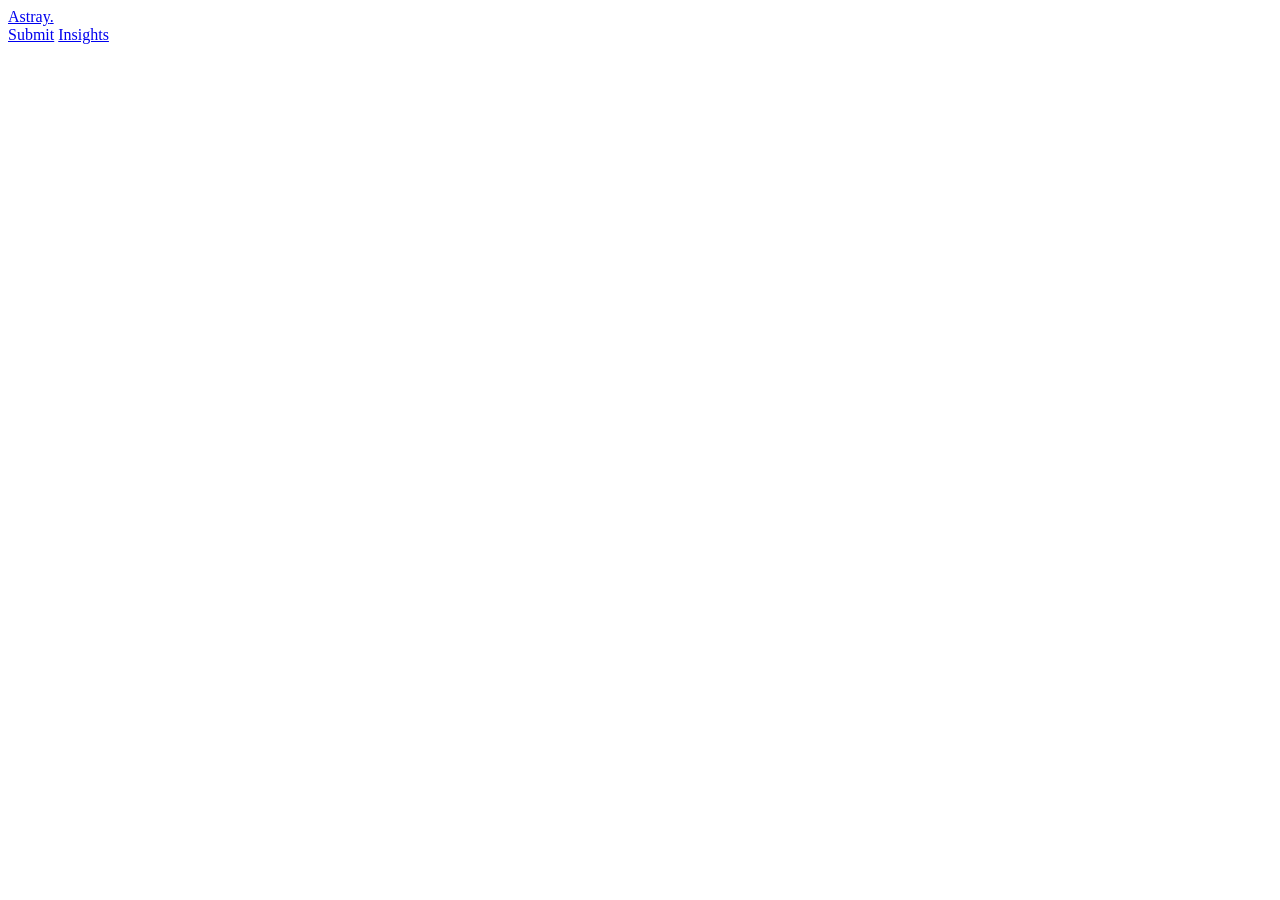
==== web/index.html @ 02a55ec3 "feat: grounded chat, the frontend, and the latency fix — Astray end to end Checkpoints 3-5. The prod" ====
<!doctype html>
<html lang="en">
<head>
<meta charset="utf-8">
<meta name="viewport" content="width=device-width, initial-scale=1">
<title>Astray — find where your reasoning went astray</title>
<link rel="stylesheet" href="/style.css">
<script defer src="/app.js"></script>
</head>
<body>
<header>
  <a class="brand" href="#/">Astray<span class="dot">.</span></a>
  <nav>
    <a href="#/" data-nav="submit">Submit</a>
    <a href="#/insights" data-nav="insights">Insights</a>
  </nav>
</header>

<main id="view"></main>

<!-- ---------------------------------------------------------------- SUBMIT -->
<template id="tpl-submit">
  <section class="pane narrow">
    <h1>Where did it go wrong?</h1>
    <p class="lede">Give us the problem and your own attempt — mistakes included.
      Astray finds the exact step your reasoning left the correct path, then animates that moment.</p>

    <div class="tabs">
      <button class="tab is-active" data-tab="typed">Type it</button>
      <button class="tab" data-tab="photo">Photograph it</button>
    </div>

    <form id="form-typed" class="tabpanel">
      <label>Problem
        <input name="problem" required placeholder="Expand and simplify (x + 5)^2" autocomplete="off">
      </label>
      <label>Your working — one step per line
        <textarea name="work" rows="6" placeholder="(x+5)^2&#10;= x^2 + 25"></textarea>
      </label>
      <button class="primary" type="submit">Diagnose my work</button>
    </form>

    <form id="form-photo" class="tabpanel hidden">
      <label>Problem
        <input name="problem" required placeholder="Expand and simplify (x + 5)^2" autocomplete="off">
      </label>
      <label class="drop" id="drop">
        <input type="file" name="file" accept="image/*" hidden>
        <span>Drop a photo of your handwritten work, or click to choose</span>
      </label>
      <div id="review" class="hidden">
        <h3>Check the transcription</h3>
        <p class="hint">We read your photo as the lines below. Fix anything we got wrong —
          this is what gets diagnosed, so it has to be what you actually wrote.</p>
        <div id="review-lines"></div>
        <button class="primary" id="confirm-btn" type="button">This is my work — diagnose it</button>
      </div>
    </form>
    <p class="err" id="submit-err"></p>
  </section>
</template>

<!-- --------------------------------------------------------------- SESSION -->
<template id="tpl-session">
  <section class="pane">
    <div id="diagnosis" class="card diagnosis pending">
      <div class="spinner"></div>
      <p class="muted">Reading your working…</p>
    </div>

    <div class="theater">
      <div class="stage">
        <div id="player-wrap" class="player empty">
          <div class="pipeline" id="pipeline">
            <ol id="stage-list"></ol>
          </div>
        </div>
        <div id="rail" class="rail"></div>
      </div>

      <aside class="chat">
        <h3>Ask about it</h3>
        <div id="messages" class="messages"></div>
        <form id="chat-form">
          <input id="chat-input" placeholder="Why doesn't that work?" autocomplete="off" disabled>
          <button class="primary" type="submit" disabled>Send</button>
        </form>
        <p class="hint" id="chat-hint">Chat opens as soon as the diagnosis lands — you don't
          have to wait for the animation.</p>
      </aside>
    </div>
  </section>
</template>

<!-- -------------------------------------------------------------- INSIGHTS -->
<template id="tpl-insights">
  <section class="pane narrow">
    <h1>What people get wrong</h1>
    <p class="lede">Every diagnosis is canonicalised onto a shared misconception, so the same
      error made with different letters counts once. Nothing here identifies anyone.</p>
    <h2>Your patterns</h2>
    <div id="history"></div>
    <h2>Across everyone</h2>
    <div id="frequency"></div>
  </section>
</template>
</body>
</html>
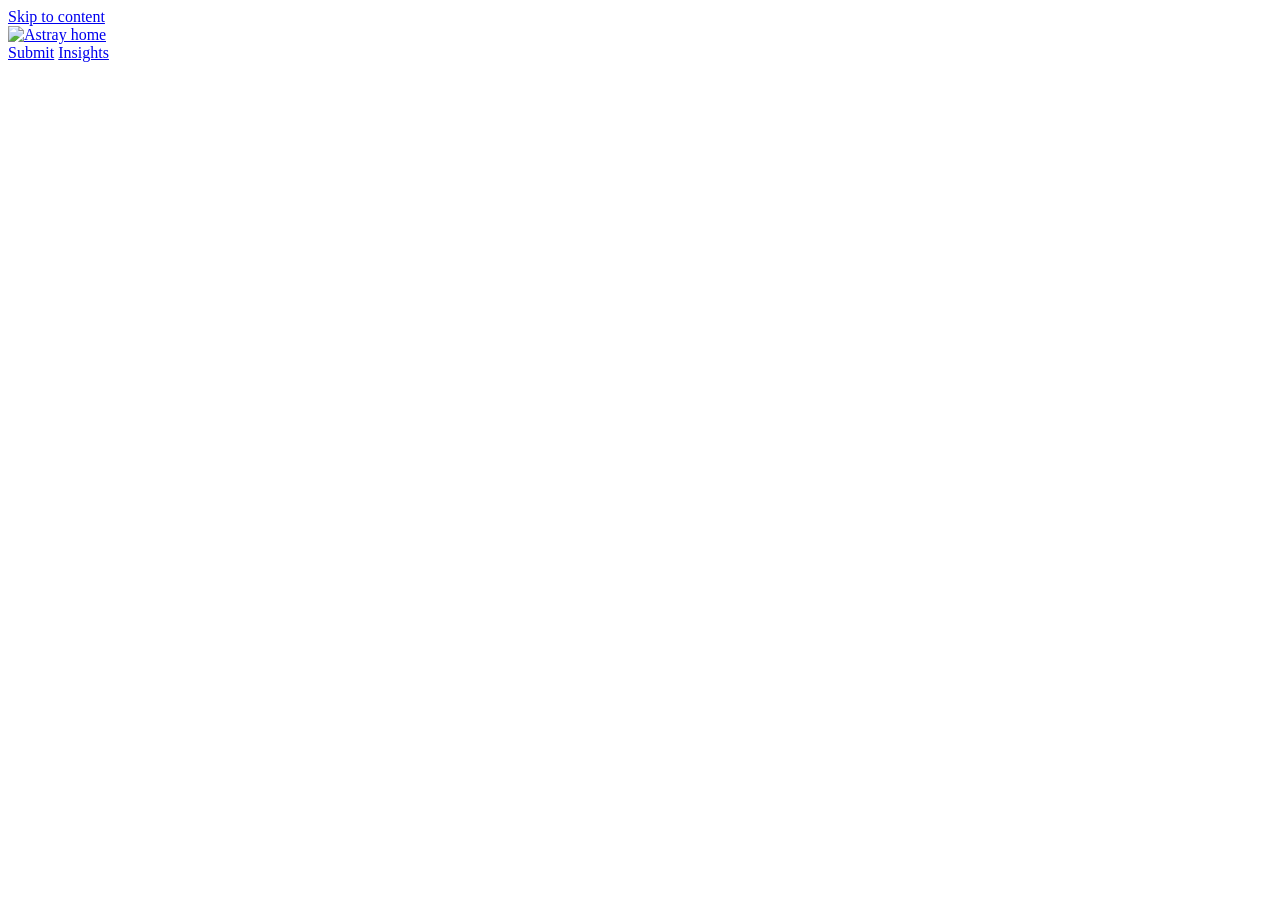
==== commit a9edbf90: "feat(web): design pass, brand assets, and demo notes The frontend worked but read as a default build" ====
--- a/web/index.html
+++ b/web/index.html
@@ -4,88 +4,136 @@
 <meta charset="utf-8">
 <meta name="viewport" content="width=device-width, initial-scale=1">
 <title>Astray — find where your reasoning went astray</title>
+<link rel="icon" href="/astray-mark.svg" type="image/svg+xml">
 <link rel="stylesheet" href="/style.css">
 <script defer src="/app.js"></script>
 </head>
 <body>
-<header>
-  <a class="brand" href="#/">Astray<span class="dot">.</span></a>
-  <nav>
+<a class="skip" href="#view">Skip to content</a>
+
+<header class="topbar">
+  <a class="brand" href="#/"><img src="/astray-wordmark.svg" alt="Astray home" width="86" height="26"></a>
+  <nav class="nav" aria-label="Sections">
     <a href="#/" data-nav="submit">Submit</a>
     <a href="#/insights" data-nav="insights">Insights</a>
   </nav>
 </header>
 
-<main id="view"></main>
+<main id="view" tabindex="-1"></main>
 
 <!-- ---------------------------------------------------------------- SUBMIT -->
 <template id="tpl-submit">
-  <section class="pane narrow">
-    <h1>Where did it go wrong?</h1>
-    <p class="lede">Give us the problem and your own attempt — mistakes included.
-      Astray finds the exact step your reasoning left the correct path, then animates that moment.</p>
-
-    <div class="tabs">
-      <button class="tab is-active" data-tab="typed">Type it</button>
-      <button class="tab" data-tab="photo">Photograph it</button>
+  <section class="pane pane-narrow">
+    <div class="hero">
+      <p class="eyebrow">Misconception tutor</p>
+      <h1 class="display">Where did it go wrong?</h1>
+      <p class="lede">Give Astray the problem and your own attempt — mistakes included. It finds
+        the exact step your reasoning left the correct path, names the false rule behind it, and
+        animates that moment.</p>
     </div>
 
-    <form id="form-typed" class="tabpanel">
-      <label>Problem
-        <input name="problem" required placeholder="Expand and simplify (x + 5)^2" autocomplete="off">
-      </label>
-      <label>Your working — one step per line
-        <textarea name="work" rows="6" placeholder="(x+5)^2&#10;= x^2 + 25"></textarea>
-      </label>
-      <button class="primary" type="submit">Diagnose my work</button>
-    </form>
+    <div class="panel">
+      <div class="tabs" role="tablist" aria-label="How to send your work">
+        <button class="tab is-active" role="tab" id="tab-typed" aria-selected="true"
+                aria-controls="form-typed" data-tab="typed" type="button">Type it</button>
+        <button class="tab" role="tab" id="tab-photo" aria-selected="false" tabindex="-1"
+                aria-controls="form-photo" data-tab="photo" type="button">Photograph it</button>
+      </div>
 
-    <form id="form-photo" class="tabpanel hidden">
-      <label>Problem
-        <input name="problem" required placeholder="Expand and simplify (x + 5)^2" autocomplete="off">
-      </label>
-      <label class="drop" id="drop">
-        <input type="file" name="file" accept="image/*" hidden>
-        <span>Drop a photo of your handwritten work, or click to choose</span>
-      </label>
-      <div id="review" class="hidden">
-        <h3>Check the transcription</h3>
-        <p class="hint">We read your photo as the lines below. Fix anything we got wrong —
-          this is what gets diagnosed, so it has to be what you actually wrote.</p>
-        <div id="review-lines"></div>
-        <button class="primary" id="confirm-btn" type="button">This is my work — diagnose it</button>
-      </div>
-    </form>
-    <p class="err" id="submit-err"></p>
+      <form id="form-typed" class="tabpanel" role="tabpanel" aria-labelledby="tab-typed">
+        <div class="field">
+          <label class="field-label" for="typed-problem">Problem</label>
+          <input id="typed-problem" name="problem" class="mono" required
+                 placeholder="Expand and simplify (x + 5)^2" autocomplete="off">
+        </div>
+        <div class="field">
+          <label class="field-label" for="typed-work">Your working</label>
+          <p class="field-hint" id="typed-work-hint">One step per line, exactly as you wrote it.</p>
+          <textarea id="typed-work" name="work" class="mono" rows="6"
+                    aria-describedby="typed-work-hint" placeholder="(x+5)^2&#10;= x^2 + 25"></textarea>
+        </div>
+        <button class="btn btn-primary" type="submit">Diagnose my work</button>
+      </form>
+
+      <form id="form-photo" class="tabpanel hidden" role="tabpanel" aria-labelledby="tab-photo">
+        <div class="field">
+          <label class="field-label" for="photo-problem">Problem</label>
+          <input id="photo-problem" name="problem" class="mono" required
+                 placeholder="Expand and simplify (x + 5)^2" autocomplete="off">
+        </div>
+        <div class="field">
+          <label class="field-label" for="photo-file">Your working</label>
+          <input type="file" id="photo-file" name="file" accept="image/*" class="sr-only">
+          <label class="drop" id="drop" for="photo-file">
+            <span class="drop-icon" aria-hidden="true">
+              <svg viewBox="0 0 24 24" width="22" height="22" fill="none" stroke="currentColor"
+                   stroke-width="1.5" stroke-linecap="round" stroke-linejoin="round">
+                <rect x="3" y="4" width="18" height="16" rx="2.5"></rect>
+                <path d="M3 15.5l4.5-4a2 2 0 0 1 2.7 0L16 17"></path>
+                <circle cx="15.5" cy="9" r="1.6"></circle>
+              </svg>
+            </span>
+            <span class="drop-text" id="drop-text">Drop a photo of your handwritten work,
+              or choose a file</span>
+            <span class="drop-sub">JPG, PNG or HEIC</span>
+          </label>
+        </div>
+
+        <div id="review" class="review hidden">
+          <h2 class="panel-title">Check the transcription</h2>
+          <p class="field-hint">Astray read your photo as the lines below. Fix anything it got
+            wrong — this is what gets diagnosed, so it has to be what you actually wrote.</p>
+          <div id="review-lines" class="review-lines"></div>
+          <button class="btn btn-primary" id="confirm-btn" type="button">Diagnose this work</button>
+        </div>
+      </form>
+
+      <p class="err" id="submit-err" role="alert"></p>
+    </div>
   </section>
 </template>
 
 <!-- --------------------------------------------------------------- SESSION -->
 <template id="tpl-session">
   <section class="pane">
-    <div id="diagnosis" class="card diagnosis pending">
-      <div class="spinner"></div>
-      <p class="muted">Reading your working…</p>
+    <div id="diagnosis" class="panel diagnosis is-pending">
+      <span class="spinner" aria-hidden="true"></span>
+      <p class="ink-2">Reading your working…</p>
     </div>
 
-    <div class="theater">
+    <div class="theatre">
       <div class="stage">
-        <div id="player-wrap" class="player empty">
-          <div class="pipeline" id="pipeline">
-            <ol id="stage-list"></ol>
+        <div id="player-wrap" class="player is-empty">
+          <div class="pipeline" id="pipeline" role="status">
+            <p class="eyebrow"><img class="eyebrow-mark" src="/astray-mark.svg" alt="" width="14" height="14">Building your animation</p>
+            <ol id="stage-list" class="stages"></ol>
           </div>
         </div>
-        <div id="rail" class="rail"></div>
+        <div class="rail-wrap">
+          <div id="rail" class="rail" role="group" aria-label="Moments in the animation"></div>
+        </div>
       </div>
 
-      <aside class="chat">
-        <h3>Ask about it</h3>
-        <div id="messages" class="messages"></div>
-        <form id="chat-form">
+      <aside class="panel chat" aria-labelledby="chat-title">
+        <h2 class="panel-title" id="chat-title">Ask about it</h2>
+        <div id="messages" class="messages" role="log" aria-live="polite" aria-label="Conversation"></div>
+        <div id="chat-empty" class="chat-empty">
+          <p class="chat-empty-title">Answers point at the animation</p>
+          <p class="field-hint">Every reply cites the moment it is talking about, so you can jump
+            straight there.</p>
+          <div class="suggestions" id="suggestions"></div>
+        </div>
+        <form id="chat-form" class="composer">
+          <label class="sr-only" for="chat-input">Ask a question about your mistake</label>
           <input id="chat-input" placeholder="Why doesn't that work?" autocomplete="off" disabled>
-          <button class="primary" type="submit" disabled>Send</button>
+          <button class="btn btn-primary btn-send" type="submit" disabled aria-label="Send question">
+            <svg viewBox="0 0 24 24" width="17" height="17" fill="none" stroke="currentColor"
+                 stroke-width="2" stroke-linecap="round" stroke-linejoin="round" aria-hidden="true">
+              <path d="M5 12h13M12 5l7 7-7 7"></path>
+            </svg>
+          </button>
         </form>
-        <p class="hint" id="chat-hint">Chat opens as soon as the diagnosis lands — you don't
+        <p class="field-hint" id="chat-hint">Chat opens as soon as the diagnosis lands — you don't
           have to wait for the animation.</p>
       </aside>
     </div>
@@ -94,14 +142,23 @@
 
 <!-- -------------------------------------------------------------- INSIGHTS -->
 <template id="tpl-insights">
-  <section class="pane narrow">
-    <h1>What people get wrong</h1>
-    <p class="lede">Every diagnosis is canonicalised onto a shared misconception, so the same
-      error made with different letters counts once. Nothing here identifies anyone.</p>
-    <h2>Your patterns</h2>
-    <div id="history"></div>
-    <h2>Across everyone</h2>
-    <div id="frequency"></div>
+  <section class="pane pane-narrow">
+    <div class="hero">
+      <p class="eyebrow">Insights</p>
+      <h1 class="display">What people get wrong</h1>
+      <p class="lede">Every diagnosis is canonicalised onto a shared misconception, so the same
+        error made with different letters counts once. Nothing here identifies anyone.</p>
+    </div>
+
+    <section class="panel" aria-labelledby="h-history">
+      <h2 class="panel-title" id="h-history">Your patterns</h2>
+      <div id="history"></div>
+    </section>
+
+    <section class="panel" aria-labelledby="h-frequency">
+      <h2 class="panel-title" id="h-frequency">Across everyone</h2>
+      <div id="frequency"></div>
+    </section>
   </section>
 </template>
 </body>
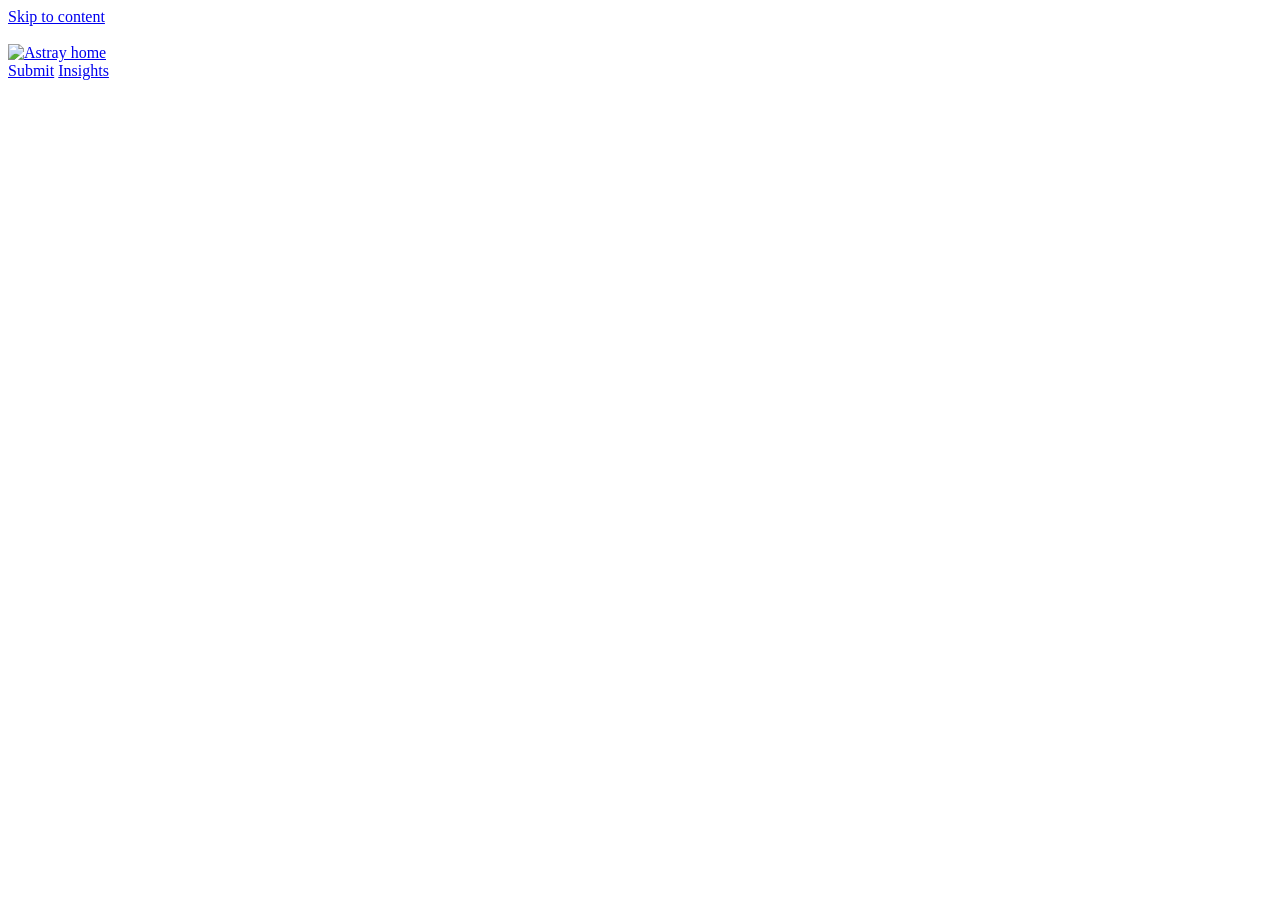
==== commit 364f5d7b: "feat(ui): sentence case, a legible mark, the wordmark in the headline, and voice input One round of " ====
--- a/web/index.html
+++ b/web/index.html
@@ -4,12 +4,45 @@
 <meta charset="utf-8">
 <meta name="viewport" content="width=device-width, initial-scale=1">
 <title>Astray — find where your reasoning went astray</title>
+<meta name="description" content="Astray diagnoses the false rule behind a maths mistake, animates that exact moment, and answers questions by pointing at the animation.">
+<meta name="theme-color" content="#0b0d12">
 <link rel="icon" href="/astray-mark.svg" type="image/svg+xml">
 <link rel="stylesheet" href="/style.css">
+<!-- Deferred scripts run in order, so `createDictation` is defined before the
+     session view looks for it. -->
+<script defer src="/voice.js"></script>
 <script defer src="/app.js"></script>
 </head>
 <body>
 <a class="skip" href="#view">Skip to content</a>
+
+<!-- Decorative only: an aurora wash and a masked grid. Hidden from assistive
+     tech and never interactive. -->
+<div class="backdrop" aria-hidden="true">
+  <div class="aurora"><span></span><span></span><span></span></div>
+</div>
+
+<!-- The mark at small sizes, defined once and referenced with <use>.
+     `astray-mark.svg` is the full artwork: a coral core inside eight strokes,
+     four diagonal arms and four arcs closing the ring. It is drawn on a 248px
+     canvas and it needs that room. At the 13-17px this page asks for, an arc is
+     a third of a pixel of near-white on a dark ground, and the whole mark
+     collapses into a grey smudge -- it was loading and painting perfectly, and
+     still read as a missing image.
+     So this is the small-size cut: the four arms and the core, which is what
+     survives the reduction and still reads as the mark. Inline rather than an
+     <img> so the arms can take `currentColor` and tint to whatever line of type
+     they sit in; the core keeps the brand coral, which is the one hue worth
+     spending a pixel on at this size. -->
+<svg class="sprite" aria-hidden="true" width="0" height="0">
+  <symbol id="astray-mark" viewBox="0 0 248 248">
+    <path fill="currentColor" d="M54.5536 169.631C56.4464 167.738 59.5991 168.074 61.2036 170.217C65.8981 176.485 71.5155 182.022 77.8541 186.627C80.0415 188.216 80.4056 191.407 78.4938 193.319L28.7454 243.068C22.1695 249.644 11.5078 249.644 4.93191 243.068C-1.64398 236.492 -1.64389 225.831 4.93191 219.255L54.5536 169.631Z"/>
+    <path fill="currentColor" d="M186.291 169.762C187.888 167.597 191.06 167.247 192.962 169.149L243.068 219.255C249.644 225.831 249.644 236.492 243.068 243.068C236.492 249.644 225.83 249.644 219.255 243.068L169.149 192.962C167.247 191.06 167.597 187.888 169.762 186.292C176.065 181.642 181.642 176.065 186.291 169.762Z"/>
+    <path fill="currentColor" d="M219.255 4.93195C225.83 -1.64398 236.492 -1.64398 243.068 4.93195C249.644 11.5079 249.644 22.1695 243.068 28.7455L193.319 78.4938C191.407 80.4056 188.216 80.0407 186.627 77.8533C182.022 71.515 176.485 65.898 170.217 61.2037C168.074 59.5992 167.738 56.4464 169.631 54.5537L219.255 4.93195Z"/>
+    <path fill="currentColor" d="M4.93191 4.93195C11.5078 -1.64399 22.1695 -1.64396 28.7454 4.93195L78.0087 54.1952C79.9106 56.0975 79.5602 59.2689 77.3953 60.8658C71.0922 65.5153 65.5152 71.0923 60.8657 77.3954C59.2688 79.5602 56.0975 79.9107 54.1952 78.0087L4.93191 28.7455C-1.64398 22.1696 -1.64396 11.5079 4.93191 4.93195Z"/>
+    <circle cx="123.579" cy="123.579" r="52.62" fill="#FF9687"/>
+  </symbol>
+</svg>
 
 <header class="topbar">
   <a class="brand" href="#/"><img src="/astray-wordmark.svg" alt="Astray home" width="86" height="26"></a>
@@ -24,15 +57,18 @@
 <!-- ---------------------------------------------------------------- SUBMIT -->
 <template id="tpl-submit">
   <section class="pane pane-narrow">
-    <div class="hero">
-      <p class="eyebrow">Misconception tutor</p>
-      <h1 class="display">Where did it go wrong?</h1>
-      <p class="lede">Give Astray the problem and your own attempt — mistakes included. It finds
-        the exact step your reasoning left the correct path, names the false rule behind it, and
+    <div class="hero enter enter-1">
+      <p class="eyebrow">
+        <svg class="eyebrow-mark" aria-hidden="true"><use href="#astray-mark"/></svg>
+        Misconception tutor
+      </p>
+      <h1 class="display">Find where your reasoning went astray.</h1>
+      <p class="lede">Give Astray the problem and your own attempt, mistakes included. It finds the
+        exact step your reasoning left the correct path, names the false rule behind it, and
         animates that moment.</p>
     </div>
 
-    <div class="panel">
+    <div class="card card-lit enter enter-2">
       <div class="tabs" role="tablist" aria-label="How to send your work">
         <button class="tab is-active" role="tab" id="tab-typed" aria-selected="true"
                 aria-controls="form-typed" data-tab="typed" type="button">Type it</button>
@@ -52,7 +88,13 @@
           <textarea id="typed-work" name="work" class="mono" rows="6"
                     aria-describedby="typed-work-hint" placeholder="(x+5)^2&#10;= x^2 + 25"></textarea>
         </div>
-        <button class="btn btn-primary" type="submit">Diagnose my work</button>
+        <button class="btn btn-primary btn-icon-end" type="submit">
+          Diagnose my work
+          <svg viewBox="0 0 24 24" width="16" height="16" fill="none" stroke="currentColor"
+               stroke-width="2" stroke-linecap="round" stroke-linejoin="round" aria-hidden="true">
+            <path d="M5 12h13M12 5l7 7-7 7"></path>
+          </svg>
+        </button>
       </form>
 
       <form id="form-photo" class="tabpanel hidden" role="tabpanel" aria-labelledby="tab-photo">
@@ -66,7 +108,7 @@
           <input type="file" id="photo-file" name="file" accept="image/*" class="sr-only">
           <label class="drop" id="drop" for="photo-file">
             <span class="drop-icon" aria-hidden="true">
-              <svg viewBox="0 0 24 24" width="22" height="22" fill="none" stroke="currentColor"
+              <svg viewBox="0 0 24 24" width="24" height="24" fill="none" stroke="currentColor"
                    stroke-width="1.5" stroke-linecap="round" stroke-linejoin="round">
                 <rect x="3" y="4" width="18" height="16" rx="2.5"></rect>
                 <path d="M3 15.5l4.5-4a2 2 0 0 1 2.7 0L16 17"></path>
@@ -80,9 +122,9 @@
         </div>
 
         <div id="review" class="review hidden">
-          <h2 class="panel-title">Check the transcription</h2>
+          <h2 class="card-title">Check the transcription</h2>
           <p class="field-hint">Astray read your photo as the lines below. Fix anything it got
-            wrong — this is what gets diagnosed, so it has to be what you actually wrote.</p>
+            wrong: this is what gets diagnosed, so it has to be what you actually wrote.</p>
           <div id="review-lines" class="review-lines"></div>
           <button class="btn btn-primary" id="confirm-btn" type="button">Diagnose this work</button>
         </div>
@@ -96,17 +138,22 @@
 <!-- --------------------------------------------------------------- SESSION -->
 <template id="tpl-session">
   <section class="pane">
-    <div id="diagnosis" class="panel diagnosis is-pending">
+    <div id="diagnosis" class="card card-beam diagnosis is-pending enter enter-1">
       <span class="spinner" aria-hidden="true"></span>
-      <p class="ink-2">Reading your working…</p>
-    </div>
-
-    <div class="theatre">
+      <p>Reading your working…</p>
+    </div>
+
+    <div class="theatre enter enter-2">
       <div class="stage">
-        <div id="player-wrap" class="player is-empty">
-          <div class="pipeline" id="pipeline" role="status">
-            <p class="eyebrow"><img class="eyebrow-mark" src="/astray-mark.svg" alt="" width="14" height="14">Building your animation</p>
-            <ol id="stage-list" class="stages"></ol>
+        <div class="screen">
+          <div id="player-wrap" class="player is-empty">
+            <div class="pipeline" id="pipeline" role="status">
+              <p class="eyebrow">
+                <svg class="eyebrow-mark" aria-hidden="true"><use href="#astray-mark"/></svg>
+                Building your animation
+              </p>
+              <ol id="stage-list" class="stages"></ol>
+            </div>
           </div>
         </div>
         <div class="rail-wrap">
@@ -114,8 +161,11 @@
         </div>
       </div>
 
-      <aside class="panel chat" aria-labelledby="chat-title">
-        <h2 class="panel-title" id="chat-title">Ask about it</h2>
+      <aside class="card chat" aria-labelledby="chat-title">
+        <div class="chat-head">
+          <svg class="chat-mark" aria-hidden="true"><use href="#astray-mark"/></svg>
+          <h2 class="card-title" id="chat-title">Ask about it</h2>
+        </div>
         <div id="messages" class="messages" role="log" aria-live="polite" aria-label="Conversation"></div>
         <div id="chat-empty" class="chat-empty">
           <p class="chat-empty-title">Answers point at the animation</p>
@@ -126,6 +176,14 @@
         <form id="chat-form" class="composer">
           <label class="sr-only" for="chat-input">Ask a question about your mistake</label>
           <input id="chat-input" placeholder="Why doesn't that work?" autocomplete="off" disabled>
+          <button class="btn btn-mic" id="mic-btn" type="button" disabled hidden
+                  aria-label="Ask by voice">
+            <svg viewBox="0 0 24 24" width="17" height="17" fill="none" stroke="currentColor"
+                 stroke-width="1.9" stroke-linecap="round" stroke-linejoin="round" aria-hidden="true">
+              <path d="M12 3.5a3 3 0 0 1 3 3V11a3 3 0 0 1-6 0V6.5a3 3 0 0 1 3-3Z"></path>
+              <path d="M5.5 11a6.5 6.5 0 0 0 13 0M12 17.5V21"></path>
+            </svg>
+          </button>
           <button class="btn btn-primary btn-send" type="submit" disabled aria-label="Send question">
             <svg viewBox="0 0 24 24" width="17" height="17" fill="none" stroke="currentColor"
                  stroke-width="2" stroke-linecap="round" stroke-linejoin="round" aria-hidden="true">
@@ -133,7 +191,7 @@
             </svg>
           </button>
         </form>
-        <p class="field-hint" id="chat-hint">Chat opens as soon as the diagnosis lands — you don't
+        <p class="field-hint" id="chat-hint">Chat opens as soon as the diagnosis lands. You don't
           have to wait for the animation.</p>
       </aside>
     </div>
@@ -143,20 +201,29 @@
 <!-- -------------------------------------------------------------- INSIGHTS -->
 <template id="tpl-insights">
   <section class="pane pane-narrow">
-    <div class="hero">
-      <p class="eyebrow">Insights</p>
-      <h1 class="display">What people get wrong</h1>
+    <div class="hero enter enter-1">
+      <p class="eyebrow">
+        <svg class="eyebrow-mark" aria-hidden="true"><use href="#astray-mark"/></svg>
+        Insights
+      </p>
+      <h1 class="display">What people get wrong.</h1>
       <p class="lede">Every diagnosis is canonicalised onto a shared misconception, so the same
         error made with different letters counts once. Nothing here identifies anyone.</p>
     </div>
 
-    <section class="panel" aria-labelledby="h-history">
-      <h2 class="panel-title" id="h-history">Your patterns</h2>
+    <section class="card card-lit enter enter-2" aria-labelledby="h-history">
+      <div class="card-head">
+        <h2 class="card-title" id="h-history">Your patterns</h2>
+        <p class="field-hint">Misconceptions this browser has been diagnosed with.</p>
+      </div>
       <div id="history"></div>
     </section>
 
-    <section class="panel" aria-labelledby="h-frequency">
-      <h2 class="panel-title" id="h-frequency">Across everyone</h2>
+    <section class="card card-lit enter enter-3" aria-labelledby="h-frequency">
+      <div class="card-head">
+        <h2 class="card-title" id="h-frequency">Across everyone</h2>
+        <p class="field-hint">Counted once per student, never per attempt.</p>
+      </div>
       <div id="frequency"></div>
     </section>
   </section>
